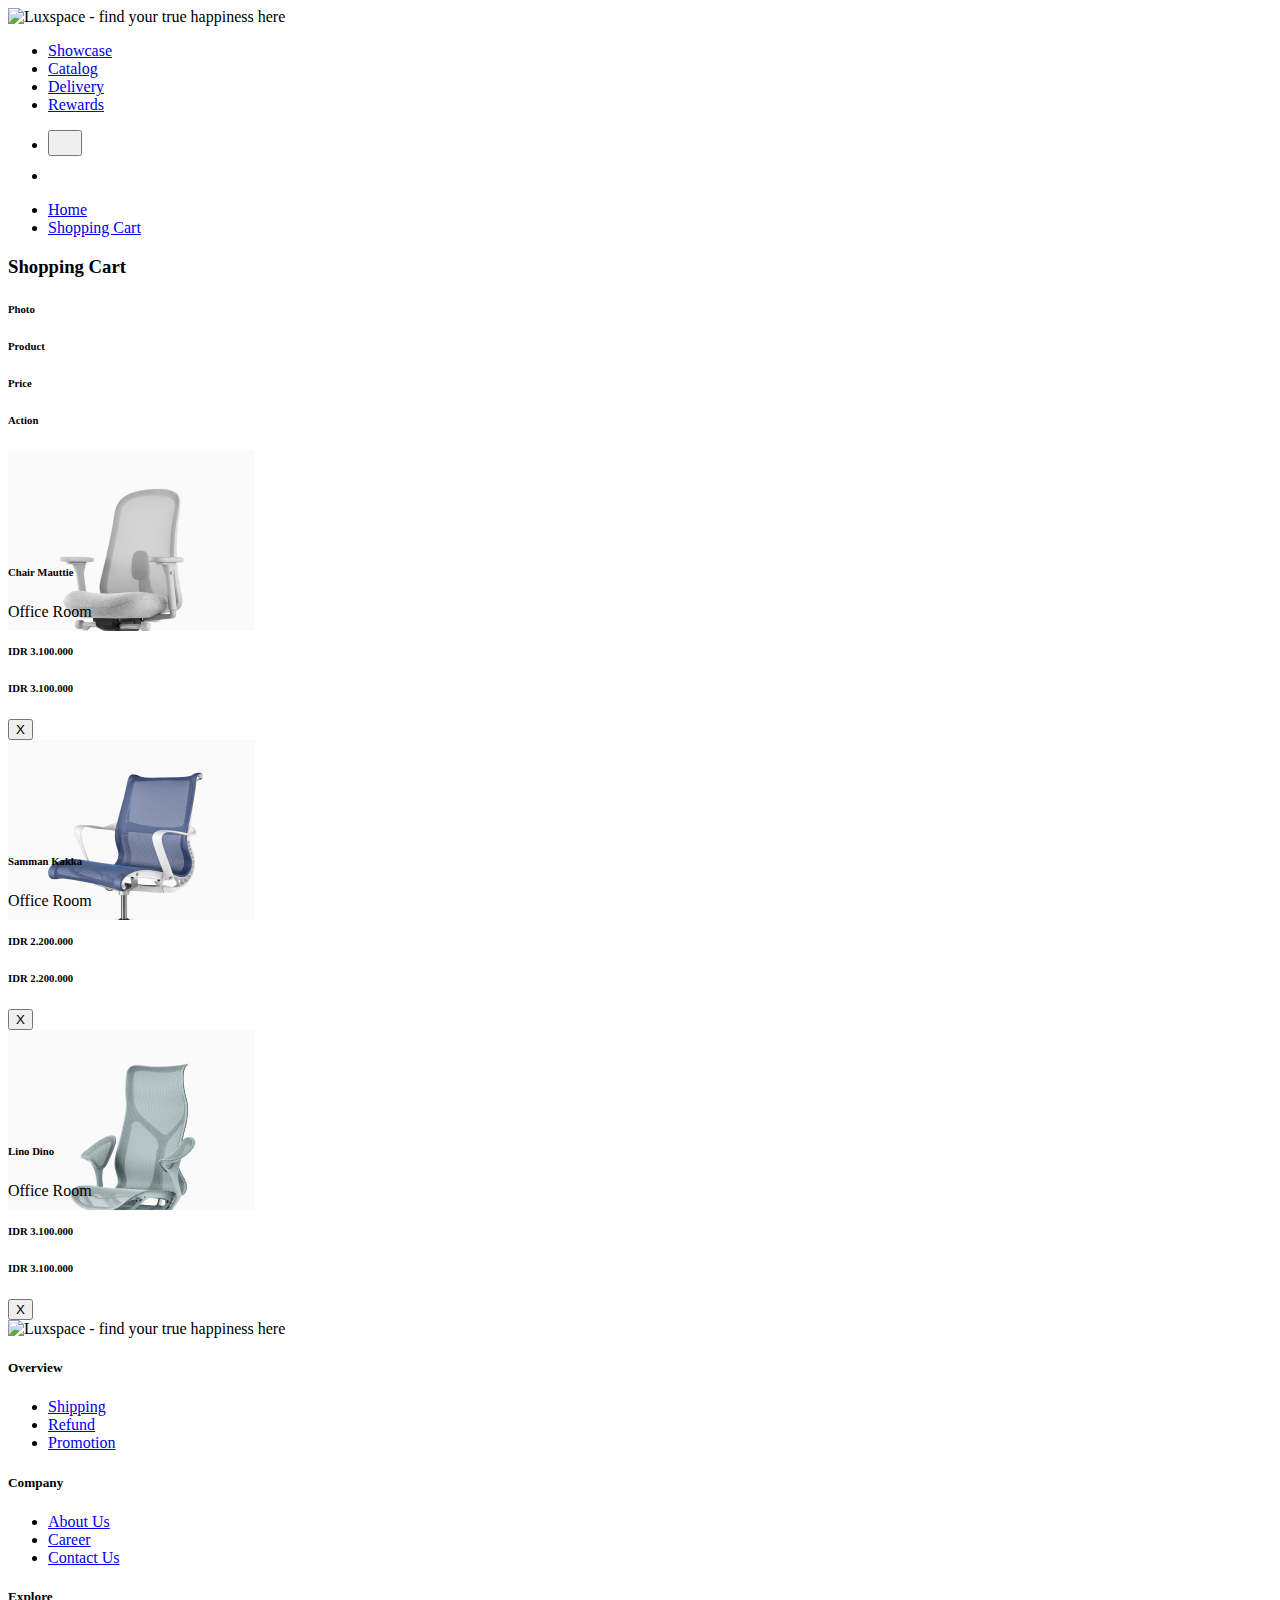
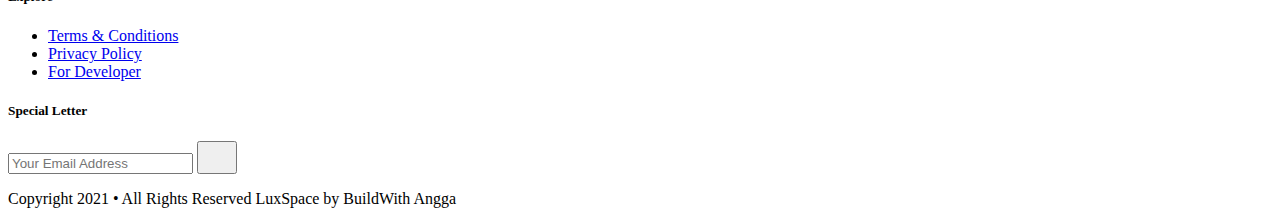
==== src/templates/cart.html @ eb48e5cb "UPDATE: Detail Produk (done), Shopping Cart" ====
<!DOCTYPE html>
<html class="no-js" lang="">
	<head>
		<meta charset="utf-8" />
		<title>Luxspace - Saingan IKEA</title>
		<meta name="description" content="Menjual furniture berkualitas" />
		<meta name="viewport" content="width=device-width, initial-scale=1" />

		<!-- Untuk thumbnail share page di facebook -->
		<meta property="og:title" content="Luxspace - Saingan IKEA" />
		<meta property="og:description" content="Menjual furniture berkualitas" />
		<meta property="og:url" content="https://luxspace.com" />
		<meta
			property="og:image"
			content="https://luxspace.com/images/content/preview-homepage.png"
		/>

		<link rel="manifest" href="site.webmanifest" />
		<link rel="apple-touch-icon" href="images/favicon.ico" />
		<!-- Place favicon.ico in the root directory -->

		<link rel="stylesheet" href="./css/app.minify.css" />
		<link rel="icon" href="images/favicon.ico" />

		<meta name="theme-color" content="#000" />
	</head>

	<body>
		<!-- Add your site or application content here -->

		<!-- START : Header -->
		<header class="w-full px-4 z-50">
			<div class="container mx-auto py-10">
				<div class="flex flex-stretch items-center">
					<!-- START : LOGO BRAND -->
					<div class="w-56 flex items-center">
						<img
							src="images/design/logo.svg"
							alt="Luxspace - find your true happiness here"
						/>
					</div>
					<!-- END : LOGO BRAND -->
					<div class="w-full"></div>
					<!-- START: Menu humberger wrapper -->
					<div class="w-auto">
						<ul
							id="menu"
							class="fixed bg-white inset-0 flex flex-col invisible items-center justify-center opacity-0 md:visible md:flex-row md:bg-transparent md:relative md:opacity-100"
						>
							<li class="mx-3 py-6 md:py-0">
								<a href="#" class="text-black hover:underline">Showcase</a>
							</li>
							<li class="mx-3 py-6 md:py-0">
								<a href="#" class="text-black hover:underline">Catalog</a>
							</li>
							<li class="mx-3 py-6 md:py-0">
								<a href="#" class="text-black hover:underline">Delivery</a>
							</li>
							<li class="mx-3 py-6 md:py-0">
								<a href="#" class="text-black hover:underline">Rewards</a>
							</li>
						</ul>
					</div>
					<!-- END: Menu humberger wrapper -->

					<!-- START : MENU BUTTON -->
					<div class="w-auto">
						<ul class="flex items-center">
							<li class="ml-6 md:hidden">
								<button
									id="menu-toggler"
									class="relative flex z-50 items-center justify-center w-8 h-8 text-black focus:outline-none"
								>
									<svg
										class="fill-current"
										width="18"
										height="17"
										viewBox="0 0 18 17"
										fill="none"
										xmlns="http://www.w3.org/2000/svg"
									>
										<path
											d="M15.9773 0.461304H1.04219C0.466585 0.461304 0 0.790267 0 1.19609C0 1.60192 0.466668 1.93088 1.04219 1.93088H15.9773C16.5529 1.93088 17.0195 1.60192 17.0195 1.19609C17.0195 0.790208 16.5529 0.461304 15.9773 0.461304Z"
										/>
										<path
											d="M15.9773 7.68802H1.04219C0.466585 7.68802 0 8.01698 0 8.42281C0 8.82864 0.466668 9.1576 1.04219 9.1576H15.9773C16.5529 9.1576 17.0195 8.82864 17.0195 8.42281C17.0195 8.01692 16.5529 7.68802 15.9773 7.68802Z"
										/>
										<path
											d="M15.9773 14.9147H1.04219C0.466585 14.9147 0 15.2437 0 15.6495C0 16.0553 0.466668 16.3843 1.04219 16.3843H15.9773C16.5529 16.3843 17.0195 16.0553 17.0195 15.6495C17.0195 15.2436 16.5529 14.9147 15.9773 14.9147Z"
										/>
									</svg>
								</button>
							</li>
							<li class="ml-6">
								<a
									href="cart.html"
									class="flex items-center justify-center w-8 h-8 text-black cart cart-filled"
								>
									<svg
										class="fill-current"
										width="29"
										height="25"
										viewBox="0 0 29 25"
										fill="none"
										xmlns="http://www.w3.org/2000/svg"
									>
										<path
											d="M10.8754 19.7673C9.61762 19.7673 8.59436 20.8079 8.59436 22.087C8.59436 23.3661 9.61762 24.4067 10.8754 24.4067C12.1331 24.4067 13.1564 23.3661 13.1564 22.087C13.1563 20.8079 12.1331 19.7673 10.8754 19.7673ZM10.8754 23.1114C10.3199 23.1114 9.86796 22.6518 9.86796 22.0869C9.86796 21.522 10.3199 21.0624 10.8754 21.0624C11.4308 21.0624 11.8828 21.5221 11.8828 22.0869C11.8828 22.6519 11.4308 23.1114 10.8754 23.1114Z"
										/>
										<path
											d="M18.8764 19.7673C17.6186 19.7673 16.5953 20.8079 16.5953 22.087C16.5953 23.3661 17.6186 24.4067 18.8764 24.4067C20.1342 24.4067 21.1575 23.3661 21.1575 22.087C21.1574 20.8079 20.1341 19.7673 18.8764 19.7673ZM18.8764 23.1114C18.3209 23.1114 17.869 22.6518 17.869 22.0869C17.869 21.522 18.3209 21.0624 18.8764 21.0624C19.4319 21.0624 19.8838 21.5221 19.8838 22.0869C19.8838 22.6519 19.4319 23.1114 18.8764 23.1114Z"
										/>
										<path
											d="M19.438 7.5542H10.3122C9.96051 7.5542 9.67542 7.84413 9.67542 8.2018C9.67542 8.55947 9.96056 8.8494 10.3122 8.8494H19.438C19.7897 8.8494 20.0748 8.55947 20.0748 8.2018C20.0748 7.84408 19.7897 7.5542 19.438 7.5542Z"
										/>
										<path
											d="M18.9414 10.9172H10.8089C10.4572 10.9172 10.1721 11.2072 10.1721 11.5648C10.1721 11.9225 10.4572 12.2124 10.8089 12.2124H18.9413C19.293 12.2124 19.5781 11.9225 19.5781 11.5648C19.5781 11.2072 19.293 10.9172 18.9414 10.9172Z"
										/>
										<path
											d="M25.6499 4.66886C25.407 4.36574 25.0472 4.19193 24.6626 4.19193H4.82655L4.42595 2.21429C4.34232 1.80176 4.06563 1.45537 3.68565 1.28758L0.890528 0.0537834C0.567841 -0.0887602 0.192825 0.0618197 0.0528584 0.389871C-0.0872597 0.718025 0.0608116 1.09945 0.383347 1.24178L3.17852 2.47563L6.2598 17.6862C6.38117 18.2852 6.90578 18.72 7.50723 18.72H22.7635C23.1152 18.72 23.4003 18.4301 23.4003 18.0724C23.4003 17.7147 23.1152 17.4248 22.7635 17.4248H7.50728L7.13247 15.5745H22.8814C23.4828 15.5745 24.0075 15.1398 24.1288 14.5407L25.9101 5.74831C25.9876 5.36545 25.8928 4.97192 25.6499 4.66886ZM22.8814 14.2794H6.87012L5.08895 5.48708L24.6626 5.48713L22.8814 14.2794Z"
										/>
										<g class="text-pink-400">
											<circle
												cx="25"
												cy="4.67505"
												r="4"
												class="fill-current dot"
											/>
										</g>
									</svg>
								</a>
							</li>
						</ul>
					</div>
					<!-- END : MENU BUTTON -->
				</div>
			</div>
		</header>
		<!-- END : Header -->

		<!-- START: Breadcrumb -->
		<section class="bg-gray-100 px-4 py-8">
			<div class="container mx-auto">
				<ul class="breadcrumb">
					<li>
						<a href="./index.html">Home</a>
					</li>
					<li>
						<a href="#" aria-label="current-page">Shopping Cart</a>
					</li>
				</ul>
			</div>
		</section>
		<!-- END: Breadcrumb -->

		<!-- START: Cart -->
		<section class="md:py-16">
			<div class="container mx-auto px-4">
				<div class="flex-flex-wrap -mx-4">
					<!-- START: Shipping Cart -->
					<div class="w-full px-4 mb-4 md:w-8/12 md:mb-0">
						<div
							class="flex flex-start mb-4 mt-8 pb-3 border-b border-gray-200 md:border-0"
						>
							<h3 class="text-2xl">Shopping Cart</h3>
						</div>
						<!-- START: Table Title -->
						<div class="border-b border-gray-200 mb-4 hidden md:block">
							<div class="flex flex-start items-center pb-2 -mx-4">
								<div class="px-4 flex-none">
									<div class="" style="width: 90px">
										<h6>Photo</h6>
									</div>
								</div>
								<div class="px-4 w-5/12">
									<div class="">
										<h6>Product</h6>
									</div>
								</div>
								<div class="px-4 w-5/12">
									<div class="">
										<h6>Price</h6>
									</div>
								</div>
								<div class="px-4 w-2/12">
									<div class="text-center">
										<h6>Action</h6>
									</div>
								</div>
							</div>
						</div>
						<!-- END: Table Title -->
						<!-- START: Table Item Row 1 -->
						<div class="flex flex-start items-center mb-4 -mx-4">
							<div class="px-4 flex-none">
								<div class="" style="width: 90px; height: 90px">
									<img
										src="../images/content/suggestion-img-1.jpg"
										alt="Chair Mauttie"
										class="object-cover w-full h-full rounded-xl"
									/>
								</div>
							</div>
							<div class="px-4 w-auto md:w-5/12 flex-1">
								<div class="">
									<h6 class="font-semibold text-lg md:text-xl leading-8">
										Chair Mauttie
									</h6>
									<span class="text-sm md:text-lg">Office Room</span>
									<h6
										class="font-semibold text-base md:text-lg block md:hidden"
									>
										IDR 3.100.000
									</h6>
								</div>
							</div>
							<div
								class="px-4 w-auto md:w-5/12 flex-none md:flex-1 hidden md:block"
							>
								<div class="">
									<h6 class="font-semibold text-lg">IDR 3.100.000</h6>
								</div>
							</div>
							<div class="px-4 w-2/12">
								<div class="text-center">
									<button
										class="text-red-600 border-none focus:outline-none px-3 py-1"
									>
										X
									</button>
								</div>
							</div>
						</div>
						<!-- END: Table Item Row 1 -->
						<!-- START: Table Item Row 2 -->
						<div class="flex flex-start items-center mb-4 -mx-4">
							<div class="px-4 flex-none">
								<div class="" style="width: 90px; height: 90px">
									<img
										src="../images/content/suggestion-img-2.jpg"
										alt="Samman Kakka"
										class="object-cover w-full h-full rounded-xl"
									/>
								</div>
							</div>
							<div class="px-4 w-auto md:w-5/12 flex-1">
								<div class="">
									<h6 class="font-semibold text-lg md:text-xl leading-8">
										Samman Kakka
									</h6>
									<span class="text-sm md:text-lg">Office Room</span>
									<h6
										class="font-semibold text-base md:text-lg block md:hidden"
									>
										IDR 2.200.000
									</h6>
								</div>
							</div>
							<div
								class="px-4 w-auto md:w-5/12 flex-none md:flex-1 hidden md:block"
							>
								<div class="">
									<h6 class="font-semibold text-lg">IDR 2.200.000</h6>
								</div>
							</div>
							<div class="px-4 w-2/12">
								<div class="text-center">
									<button
										class="text-red-600 border-none focus:outline-none px-3 py-1"
									>
										X
									</button>
								</div>
							</div>
						</div>
						<!-- END: Table Item Row 2 -->
						<!-- START: Table Item Row 3 -->
						<div class="flex flex-start items-center mb-4 -mx-4">
							<div class="px-4 flex-none">
								<div class="" style="width: 90px; height: 90px">
									<img
										src="../images/content/suggestion-img-3.jpg"
										alt="Lino Dino"
										class="object-cover w-full h-full rounded-xl"
									/>
								</div>
							</div>
							<div class="px-4 w-auto md:w-5/12 flex-1">
								<div class="">
									<h6 class="font-semibold text-lg md:text-xl leading-8">
										Lino Dino
									</h6>
									<span class="text-sm md:text-lg">Office Room</span>
									<h6
										class="font-semibold text-base md:text-lg block md:hidden"
									>
										IDR 3.100.000
									</h6>
								</div>
							</div>
							<div
								class="px-4 w-auto md:w-5/12 flex-none md:flex-1 hidden md:block"
							>
								<div class="">
									<h6 class="font-semibold text-lg">IDR 3.100.000</h6>
								</div>
							</div>
							<div class="px-4 w-2/12">
								<div class="text-center">
									<button
										class="text-red-600 border-none focus:outline-none px-3 py-1"
									>
										X
									</button>
								</div>
							</div>
						</div>
						<!-- END: Table Item Row 2 -->
					</div>
					<!-- END: Shipping Cart -->

					<!-- START: Shipping Details -->
					<!-- END: Shipping Details -->
				</div>
			</div>
		</section>
		<!-- END: Cart-->

		<!-- START : Aside Menu / Footer Menu -->
		<section class="">
			<div class="border-b border-gray-200 py-12 px-4">
				<div class="flex justify-center mb-8">
					<img
						src="images/design/logo.svg"
						alt="Luxspace - find your true happiness here"
					/>
				</div>
				<aside class="container mx-auto">
					<div class="flex flex-wrap md:space-x-4 justify-center">
						<!-- START : Aside Item Overview -->
						<div class="w-full md:w-2/12 mb-4 md:mb-0 accordion">
							<h5 class="text-xl font-semibold mb-2 relative">Overview</h5>
							<ul class="h-0 invisible md:h-auto md:visible overflow-hidden">
								<li>
									<a href="#" class="hover:underline py-1 block">Shipping</a>
								</li>
								<li>
									<a href="#" class="hover:underline py-1 block">Refund</a>
								</li>
								<li>
									<a href="#" class="hover:underline py-1 block">Promotion</a>
								</li>
							</ul>
						</div>
						<!-- END : Aside Item Overview -->

						<!-- START : Aside Item Company -->
						<div class="w-full md:w-2/12 mb-4 md:mb-0 accordion">
							<h5 class="text-xl font-semibold mb-2 relative">Company</h5>
							<ul class="h-0 invisible md:h-auto md:visible overflow-hidden">
								<li>
									<a href="#" class="hover:underline py-1 block">About Us</a>
								</li>
								<li>
									<a href="#" class="hover:underline py-1 block">Career</a>
								</li>
								<li>
									<a href="#" class="hover:underline py-1 block">Contact Us</a>
								</li>
							</ul>
						</div>
						<!-- END : Aside Item Company -->

						<!-- START : Aside Item Explore -->
						<div class="w-full md:w-2/12 mb-4 md:mb-0 accordion">
							<h5 class="text-xl font-semibold mb-2 relative">Explore</h5>
							<ul class="h-0 invisible md:h-auto md:visible overflow-hidden">
								<li>
									<a href="#" class="hover:underline py-1 block"
										>Terms & Conditions</a
									>
								</li>
								<li>
									<a href="#" class="hover:underline py-1 block"
										>Privacy Policy</a
									>
								</li>
								<li>
									<a href="#" class="hover:underline py-1 block"
										>For Developer</a
									>
								</li>
							</ul>
						</div>
						<!-- END : Aside Item Explore -->

						<!-- START : Aside Item Special Letter -->
						<div class="w-full md:w-3/12 mb-4 md:mb-0">
							<h5 class="text-xl font-semibold mb-2 relative">
								Special Letter
							</h5>
							<form action="#">
								<label class="w-full relative">
									<input
										type="email"
										class="bg-gray-100 rounded-xl py-3 px-5 w-full focus:outline-none"
										placeholder="Your Email Address"
									/>
									<button
										class="bg-pink-400 absolute rounded-xl right-0 p-3 text-white"
									>
										<svg
											width="24"
											height="24"
											viewBox="0 0 24 24"
											fill="none"
											xmlns="http://www.w3.org/2000/svg"
											class="fill-current"
										>
											<path
												d="M23.6177 0.411971C23.6163 0.410624 23.6152 0.409187 23.6138 0.407839C23.6124 0.406492 23.6109 0.405414 23.6095 0.404157C23.236 0.049307 22.7002 -0.0573008 22.2098 0.126411L0.833871 8.13353C0.268743 8.34518 -0.0623361 8.87521 0.0098048 9.4523C0.0821332 10.0294 0.53462 10.4694 1.13589 10.547L11.5833 11.8968C11.6028 11.8994 11.6185 11.9143 11.6212 11.9332L13.0301 21.9417C13.1112 22.5177 13.5704 22.9512 14.1729 23.0204C14.2279 23.0268 14.2824 23.0298 14.3364 23.0298C14.8735 23.0298 15.3486 22.7229 15.5495 22.231L23.9077 1.75274C24.0994 1.28302 23.9882 0.76983 23.6177 0.411971ZM1.30534 9.34475C1.2819 9.34169 1.27136 9.34039 1.26728 9.30788C1.26325 9.27537 1.27319 9.27159 1.29508 9.26347L21.2946 1.77187L11.9404 10.7333C11.8794 10.7163 1.30534 9.34475 1.30534 9.34475ZM14.37 21.7892C14.3614 21.8102 14.358 21.8198 14.3236 21.8158C14.2897 21.8119 14.2883 21.8017 14.2852 21.7794C14.2852 21.7794 12.8535 11.6495 12.8358 11.5911L22.19 2.62972L14.37 21.7892Z"
											/>
										</svg>
									</button>
								</label>
							</form>
						</div>
						<!-- END : Aside Item Special Letter -->
					</div>
				</aside>
			</div>
		</section>
		<!-- END : Aside Menu / Footer Menu -->

		<!-- START : FOOTER -->
		<footer class="flex text-center px-4 py-8 justify-center">
			<p class="text-sm">
				Copyright 2021 • All Rights Reserved LuxSpace by BuildWith Angga
			</p>
		</footer>
		<!-- EMD : FOOTER -->

		<!-- Google Analytics: change UA-XXXXX-Y to be your site's ID. -->
		<script>
			window.ga = function () {
				ga.q.push(arguments)
			}
			ga.q = []
			ga.l = +new Date()
			ga('create', 'UA-XXXXX-Y', 'auto')
			ga('set', 'anonymizeIp', true)
			ga('set', 'transport', 'beacon')
			ga('send', 'pageview')
		</script>
		<script src="https://www.google-analytics.com/analytics.js" async></script>
	</body>
</html>
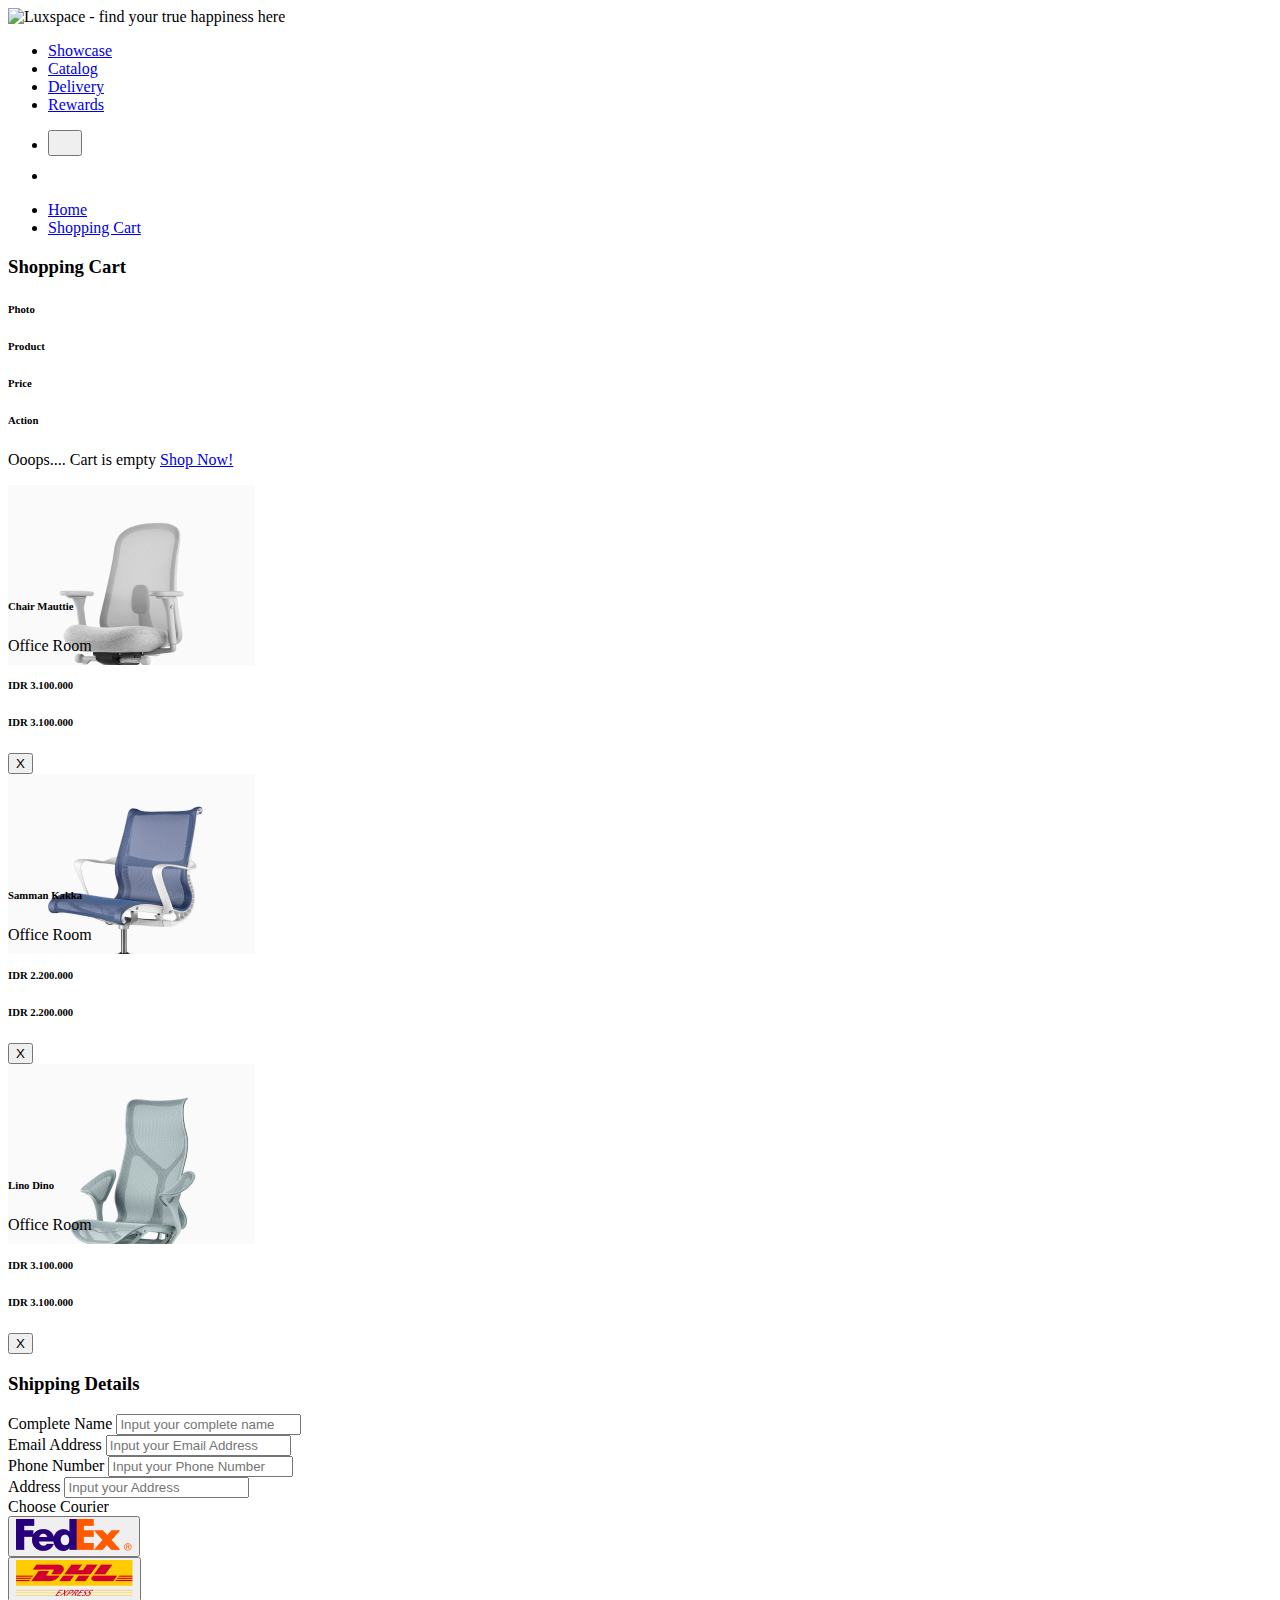
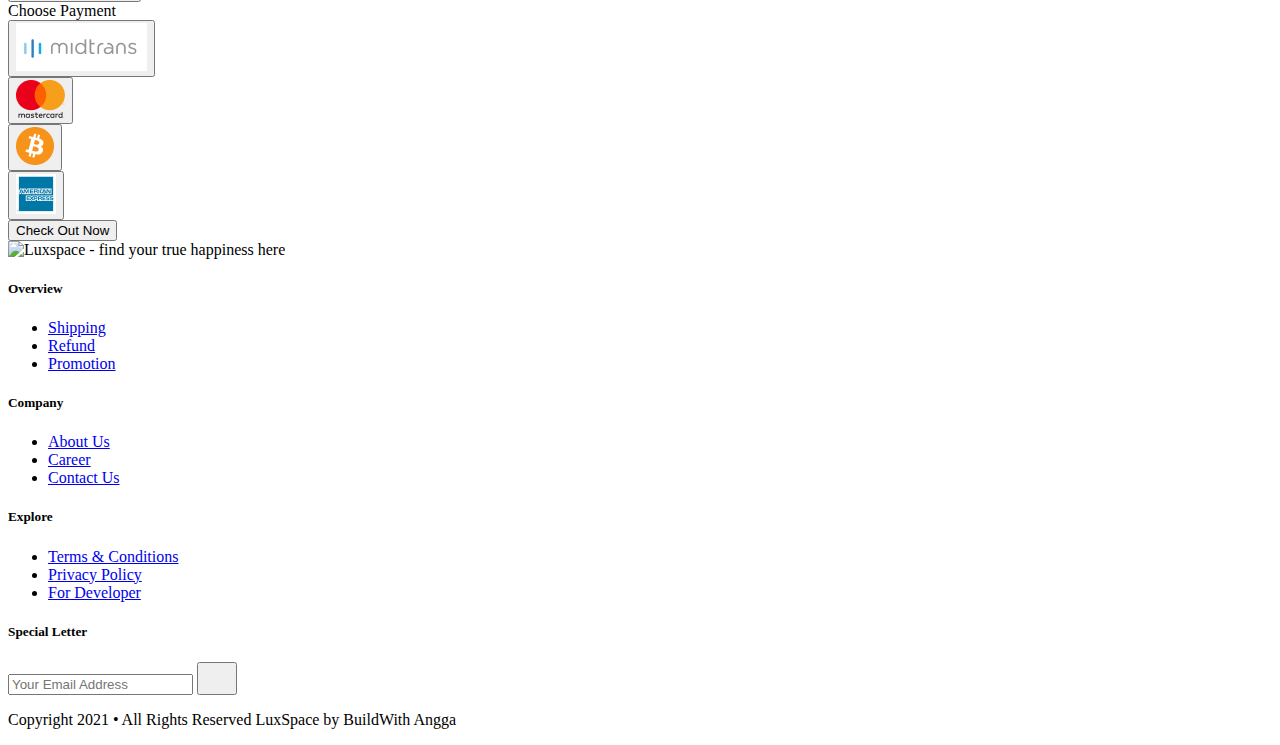
==== commit 8bfab64a: "UPDATE: Finishing slicing desain cart page, and add presentational js to shipping list" ====
--- a/src/templates/cart.html
+++ b/src/templates/cart.html
@@ -93,6 +93,7 @@
 							</li>
 							<li class="ml-6">
 								<a
+									id="header-cart"
 									href="cart.html"
 									class="flex items-center justify-center w-8 h-8 text-black cart cart-filled"
 								>
@@ -156,9 +157,9 @@
 		<!-- START: Cart -->
 		<section class="md:py-16">
 			<div class="container mx-auto px-4">
-				<div class="flex-flex-wrap -mx-4">
+				<div class="flex flex-wrap -mx-4">
 					<!-- START: Shipping Cart -->
-					<div class="w-full px-4 mb-4 md:w-8/12 md:mb-0">
+					<div class="w-full px-4 mb-4 md:w-8/12 md:mb-0" id="shopping-cart">
 						<div
 							class="flex flex-start mb-4 mt-8 pb-3 border-b border-gray-200 md:border-0"
 						>
@@ -190,8 +191,15 @@
 							</div>
 						</div>
 						<!-- END: Table Title -->
+
+						<!-- START: Empty Cart -->
+						<p id="cart-empty" class="hidden text-center py-8">
+							Ooops.... Cart is empty
+							<a href="details.html" class="underline">Shop Now!</a>
+						</p>
+						<!-- END: Empty Cart -->
 						<!-- START: Table Item Row 1 -->
-						<div class="flex flex-start items-center mb-4 -mx-4">
+						<div class="flex flex-start items-center mb-4 -mx-4" data-row="1">
 							<div class="px-4 flex-none">
 								<div class="" style="width: 90px; height: 90px">
 									<img
@@ -224,6 +232,7 @@
 							<div class="px-4 w-2/12">
 								<div class="text-center">
 									<button
+										data-delete-item="1"
 										class="text-red-600 border-none focus:outline-none px-3 py-1"
 									>
 										X
@@ -233,7 +242,7 @@
 						</div>
 						<!-- END: Table Item Row 1 -->
 						<!-- START: Table Item Row 2 -->
-						<div class="flex flex-start items-center mb-4 -mx-4">
+						<div class="flex flex-start items-center mb-4 -mx-4" data-row="2">
 							<div class="px-4 flex-none">
 								<div class="" style="width: 90px; height: 90px">
 									<img
@@ -266,6 +275,7 @@
 							<div class="px-4 w-2/12">
 								<div class="text-center">
 									<button
+										data-delete-item="2"
 										class="text-red-600 border-none focus:outline-none px-3 py-1"
 									>
 										X
@@ -275,7 +285,7 @@
 						</div>
 						<!-- END: Table Item Row 2 -->
 						<!-- START: Table Item Row 3 -->
-						<div class="flex flex-start items-center mb-4 -mx-4">
+						<div class="flex flex-start items-center mb-4 -mx-4" data-row="3">
 							<div class="px-4 flex-none">
 								<div class="" style="width: 90px; height: 90px">
 									<img
@@ -308,6 +318,7 @@
 							<div class="px-4 w-2/12">
 								<div class="text-center">
 									<button
+										data-delete-item="3"
 										class="text-red-600 border-none focus:outline-none px-3 py-1"
 									>
 										X
@@ -315,11 +326,182 @@
 								</div>
 							</div>
 						</div>
-						<!-- END: Table Item Row 2 -->
+						<!-- END: Table Item Row 3 -->
 					</div>
 					<!-- END: Shipping Cart -->
 
 					<!-- START: Shipping Details -->
+					<div class="w-full md:px-4 md:w-4/12">
+						<div class="bg-gray-100 px-4 py-6 md:p-8 md:rounded-2xl">
+							<form action="success.html">
+								<div class="flex flex-start mb-6">
+									<h3 class="text-2xl">Shipping Details</h3>
+								</div>
+								<!-- START: Input Complete Name-->
+								<div class="flex flex-col mb-4">
+									<label for="complete-name" class="text-sm mb-2"
+										>Complete Name</label
+									>
+									<input
+										type="text"
+										id="complete-name"
+										class="border border-gray-200 rounded-lg px-4 py-2 bg-white text-sm focus:border-blue-200 focus:outline-none"
+										placeholder="Input your complete name"
+									/>
+								</div>
+								<!-- END: Input Complete Name-->
+								<!-- START: Input Email Address-->
+								<div class="flex flex-col mb-4">
+									<label for="email-address" class="text-sm mb-2"
+										>Email Address</label
+									>
+									<input
+										type="email"
+										id="email-address"
+										class="border border-gray-200 rounded-lg px-4 py-2 bg-white text-sm focus:border-blue-200 focus:outline-none"
+										placeholder="Input your Email Address"
+									/>
+								</div>
+								<!-- END: Input Email Address-->
+
+								<!-- START: Input Phone Number-->
+								<div class="flex flex-col mb-4">
+									<label for="phone-number" class="text-sm mb-2"
+										>Phone Number</label
+									>
+									<input
+										type="tel"
+										id="phone-number"
+										class="border border-gray-200 rounded-lg px-4 py-2 bg-white text-sm focus:border-blue-200 focus:outline-none"
+										placeholder="Input your Phone Number"
+									/>
+								</div>
+								<!-- END: Input Email Address-->
+
+								<!-- START: Input Address-->
+								<div class="flex flex-col mb-4">
+									<label for="address" class="text-sm mb-2">Address</label>
+									<input
+										type="text"
+										id="address"
+										class="border border-gray-200 rounded-lg px-4 py-2 bg-white text-sm focus:border-blue-200 focus:outline-none"
+										placeholder="Input your Address"
+									/>
+								</div>
+								<!-- END: Input Address-->
+
+								<!-- START: Input Choose Courier-->
+								<div class="flex flex-col mb-4">
+									<label class="text-sm mb-2">Choose Courier</label>
+									<div class="flex flex-wrap -mx-2">
+										<!-- START: Item Courier 1 -->
+										<div class="px-2 w-6/12 h-24 mb-4">
+											<button
+												type="button"
+												class="bg-white border border-gray-200 focus:outline focus:border-red-200 flex items-center justify-center rounded-xl w-full h-full"
+											>
+												<img
+													src="../images/content/courier-fedex.png"
+													alt="fedex"
+													class="object-contain max-h-full"
+												/>
+											</button>
+										</div>
+										<!-- END: Item Courier 1 -->
+										<!-- START: Item Courier 2 -->
+										<div class="px-2 w-6/12 h-24 mb-4">
+											<button
+												type="button"
+												class="bg-white border border-gray-200 focus:outline focus:border-red-200 flex items-center justify-center rounded-xl w-full h-full"
+											>
+												<img
+													src="../images/content/courier-dhl.png"
+													alt="dhl"
+													class="object-contain max-h-full"
+												/>
+											</button>
+										</div>
+										<!-- END: Item Courier 2 -->
+									</div>
+								</div>
+								<!-- END: Input Choose Courier-->
+								<!-- START: Input Choose Payment-->
+								<div class="flex flex-col mb-4">
+									<label class="text-sm mb-2">Choose Payment</label>
+									<div class="flex flex-wrap -mx-2">
+										<!-- START: Item Payment 1 -->
+										<div class="px-2 w-6/12 h-24 mb-4">
+											<button
+												type="button"
+												class="bg-white border border-gray-200 focus:outline focus:border-red-200 flex items-center justify-center rounded-xl w-full h-full"
+											>
+												<img
+													src="../images/content/payment-midtrans.png"
+													alt="midtrans"
+													class="object-contain max-h-full"
+												/>
+											</button>
+										</div>
+										<!-- END: Item Payment 1 -->
+										<!-- START: Item Payment 2 -->
+										<div class="px-2 w-6/12 h-24 mb-4">
+											<button
+												type="button"
+												class="bg-white border border-gray-200 focus:outline focus:border-red-200 flex items-center justify-center rounded-xl w-full h-full"
+											>
+												<img
+													src="../images/content/payment-visa.png"
+													alt="visa"
+													class="object-contain max-h-full"
+												/>
+											</button>
+										</div>
+										<!-- END: Item Payment 2 -->
+										<!-- START: Item Payment 3 -->
+										<div class="px-2 w-6/12 h-24 mb-4">
+											<button
+												type="button"
+												class="bg-white border border-gray-200 focus:outline focus:border-red-200 flex items-center justify-center rounded-xl w-full h-full"
+											>
+												<img
+													src="../images/content/payment-bitcoin.png"
+													alt="bitcoin"
+													class="object-contain max-h-full"
+												/>
+											</button>
+										</div>
+										<!-- END: Item Payment 3 -->
+										<!-- START: Item Payment 4 -->
+										<div class="px-2 w-6/12 h-24 mb-4">
+											<button
+												type="button"
+												class="bg-white border border-gray-200 focus:outline focus:border-red-200 flex items-center justify-center rounded-xl w-full h-full"
+											>
+												<img
+													src="../images/content/payment-americanexpress.png"
+													alt="american express"
+													class="object-contain max-h-full"
+												/>
+											</button>
+										</div>
+										<!-- END: Item Payment 4 -->
+									</div>
+								</div>
+								<!-- END: Input Choose Payment-->
+
+								<!-- START : Submit Button -->
+								<div class="text-center">
+									<button
+										type="submit"
+										class="bg-gray-200 text-gray-400 focus:bg-red-200 focus:outline-none w-full py-3 rounded-full text-lg focus:text-black transition-all duration-200"
+									>
+										Check Out Now
+									</button>
+								</div>
+								<!-- END : Submit Button -->
+							</form>
+						</div>
+					</div>
 					<!-- END: Shipping Details -->
 				</div>
 			</div>
@@ -328,7 +510,7 @@
 
 		<!-- START : Aside Menu / Footer Menu -->
 		<section class="">
-			<div class="border-b border-gray-200 py-12 px-4">
+			<div class="border-b border-t border-gray-200 py-12 px-4">
 				<div class="flex justify-center mb-8">
 					<img
 						src="images/design/logo.svg"
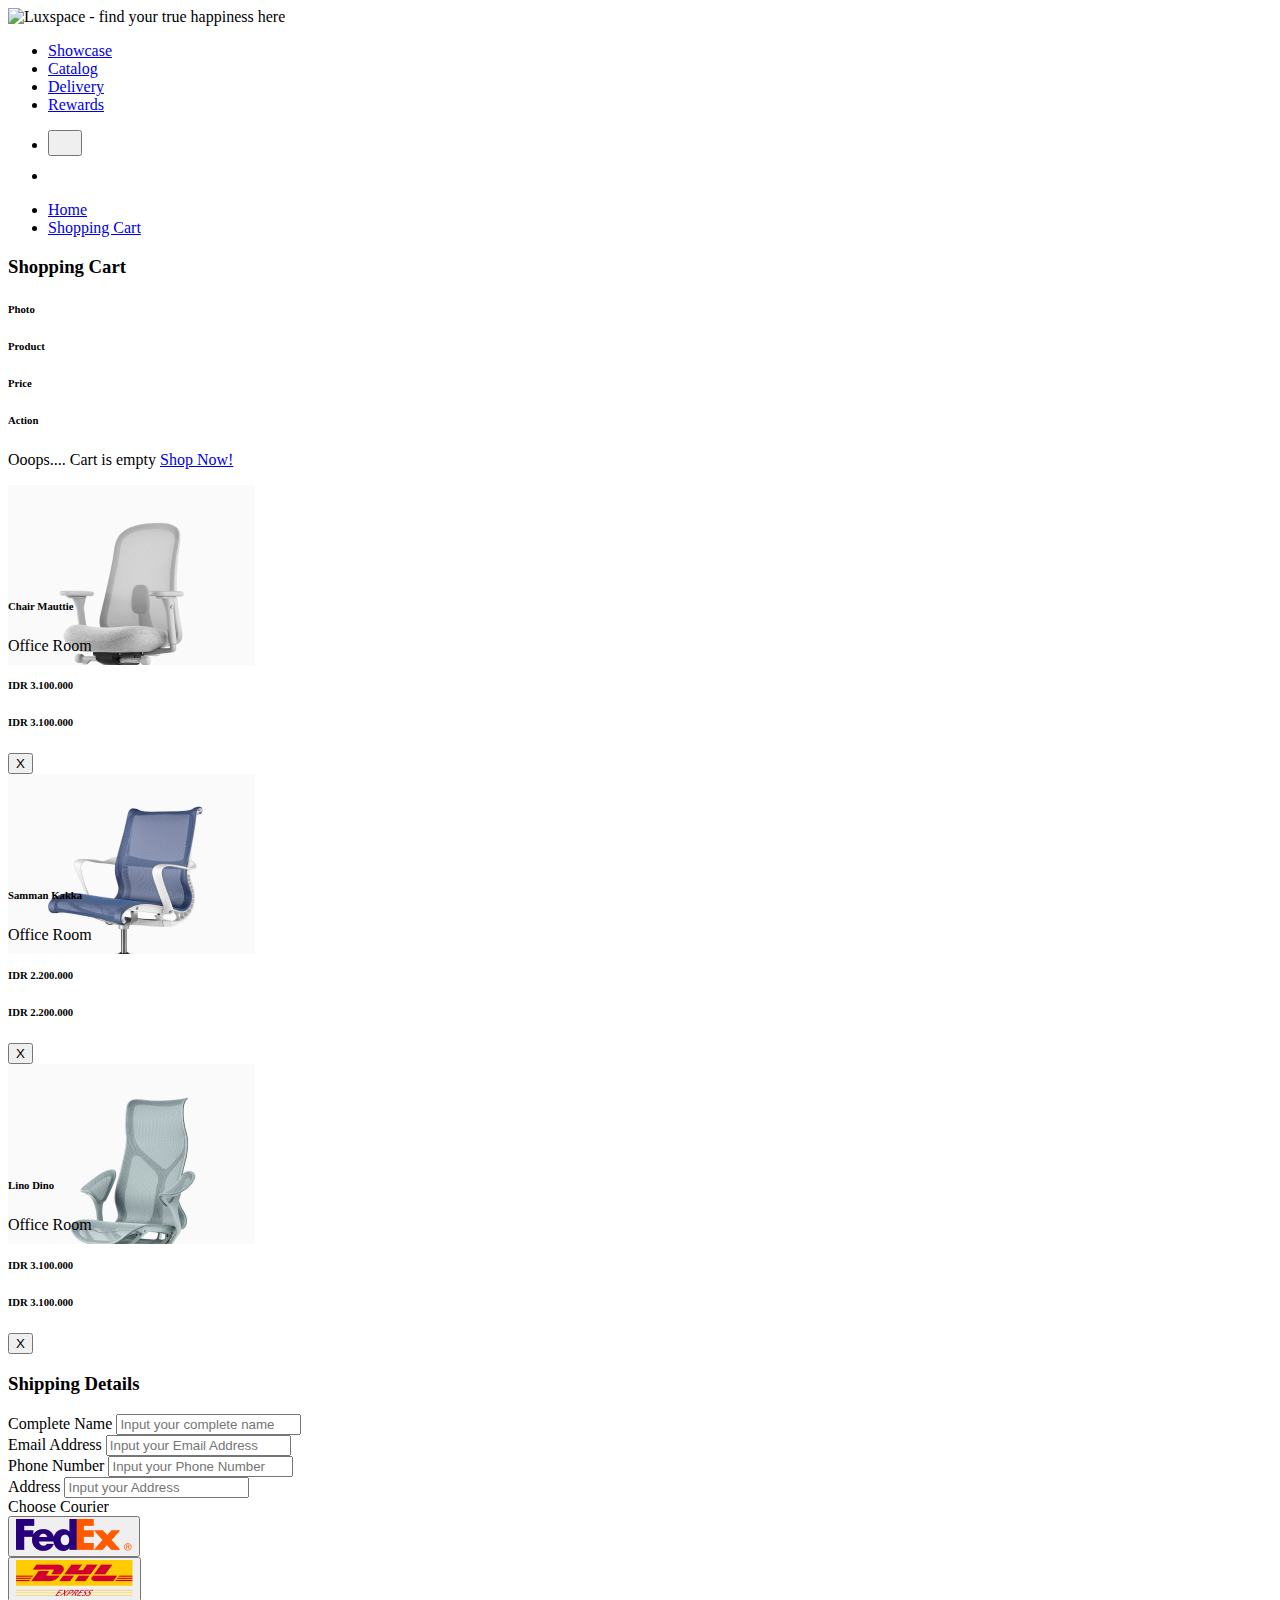
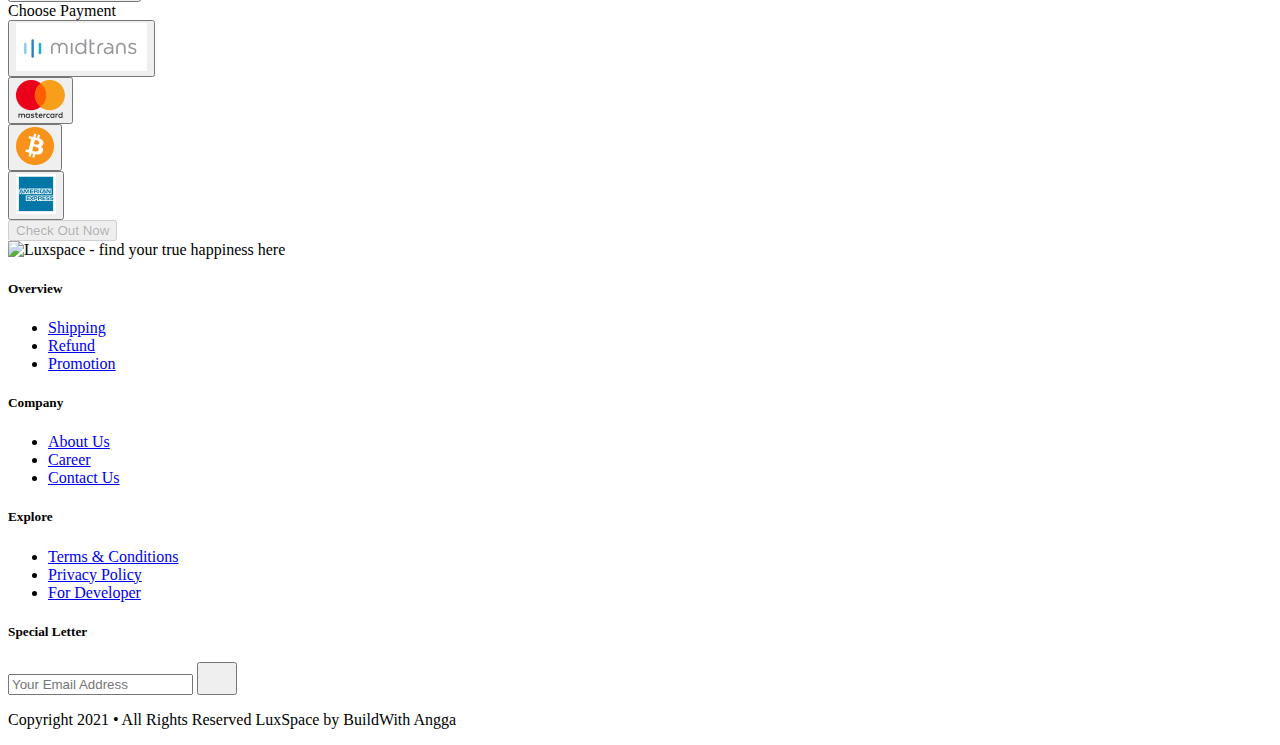
==== commit 1a178d18: "UPDATE: Js Shipping Detail, Success Page" ====
--- a/src/templates/cart.html
+++ b/src/templates/cart.html
@@ -331,7 +331,7 @@
 					<!-- END: Shipping Cart -->
 
 					<!-- START: Shipping Details -->
-					<div class="w-full md:px-4 md:w-4/12">
+					<div class="w-full md:px-4 md:w-4/12" id="shipping-detail">
 						<div class="bg-gray-100 px-4 py-6 md:p-8 md:rounded-2xl">
 							<form action="success.html">
 								<div class="flex flex-start mb-6">
@@ -343,6 +343,7 @@
 										>Complete Name</label
 									>
 									<input
+										data-input
 										type="text"
 										id="complete-name"
 										class="border border-gray-200 rounded-lg px-4 py-2 bg-white text-sm focus:border-blue-200 focus:outline-none"
@@ -356,6 +357,7 @@
 										>Email Address</label
 									>
 									<input
+										data-input
 										type="email"
 										id="email-address"
 										class="border border-gray-200 rounded-lg px-4 py-2 bg-white text-sm focus:border-blue-200 focus:outline-none"
@@ -370,6 +372,7 @@
 										>Phone Number</label
 									>
 									<input
+										data-input
 										type="tel"
 										id="phone-number"
 										class="border border-gray-200 rounded-lg px-4 py-2 bg-white text-sm focus:border-blue-200 focus:outline-none"
@@ -382,6 +385,7 @@
 								<div class="flex flex-col mb-4">
 									<label for="address" class="text-sm mb-2">Address</label>
 									<input
+										data-input
 										type="text"
 										id="address"
 										class="border border-gray-200 rounded-lg px-4 py-2 bg-white text-sm focus:border-blue-200 focus:outline-none"
@@ -397,6 +401,8 @@
 										<!-- START: Item Courier 1 -->
 										<div class="px-2 w-6/12 h-24 mb-4">
 											<button
+												data-value="fedex"
+												data-name="courier"
 												type="button"
 												class="bg-white border border-gray-200 focus:outline focus:border-red-200 flex items-center justify-center rounded-xl w-full h-full"
 											>
@@ -411,6 +417,8 @@
 										<!-- START: Item Courier 2 -->
 										<div class="px-2 w-6/12 h-24 mb-4">
 											<button
+												data-value="dhl"
+												data-name="courier"
 												type="button"
 												class="bg-white border border-gray-200 focus:outline focus:border-red-200 flex items-center justify-center rounded-xl w-full h-full"
 											>
@@ -432,6 +440,8 @@
 										<!-- START: Item Payment 1 -->
 										<div class="px-2 w-6/12 h-24 mb-4">
 											<button
+												data-value="midtrans"
+												data-name="payment"
 												type="button"
 												class="bg-white border border-gray-200 focus:outline focus:border-red-200 flex items-center justify-center rounded-xl w-full h-full"
 											>
@@ -446,6 +456,8 @@
 										<!-- START: Item Payment 2 -->
 										<div class="px-2 w-6/12 h-24 mb-4">
 											<button
+												data-value="mastercard"
+												data-name="payment"
 												type="button"
 												class="bg-white border border-gray-200 focus:outline focus:border-red-200 flex items-center justify-center rounded-xl w-full h-full"
 											>
@@ -460,6 +472,8 @@
 										<!-- START: Item Payment 3 -->
 										<div class="px-2 w-6/12 h-24 mb-4">
 											<button
+												data-value="bitcoin"
+												data-name="payment"
 												type="button"
 												class="bg-white border border-gray-200 focus:outline focus:border-red-200 flex items-center justify-center rounded-xl w-full h-full"
 											>
@@ -474,6 +488,8 @@
 										<!-- START: Item Payment 4 -->
 										<div class="px-2 w-6/12 h-24 mb-4">
 											<button
+												data-value="americanexpress"
+												data-name="payment"
 												type="button"
 												class="bg-white border border-gray-200 focus:outline focus:border-red-200 flex items-center justify-center rounded-xl w-full h-full"
 											>
@@ -492,8 +508,9 @@
 								<!-- START : Submit Button -->
 								<div class="text-center">
 									<button
+										disabled
 										type="submit"
-										class="bg-gray-200 text-gray-400 focus:bg-red-200 focus:outline-none w-full py-3 rounded-full text-lg focus:text-black transition-all duration-200"
+										class="bg-pink-400 text-black focus:bg-black focus:outline-none w-full py-3 rounded-full text-lg focus:text-pink-400 transition-all duration-200"
 									>
 										Check Out Now
 									</button>
